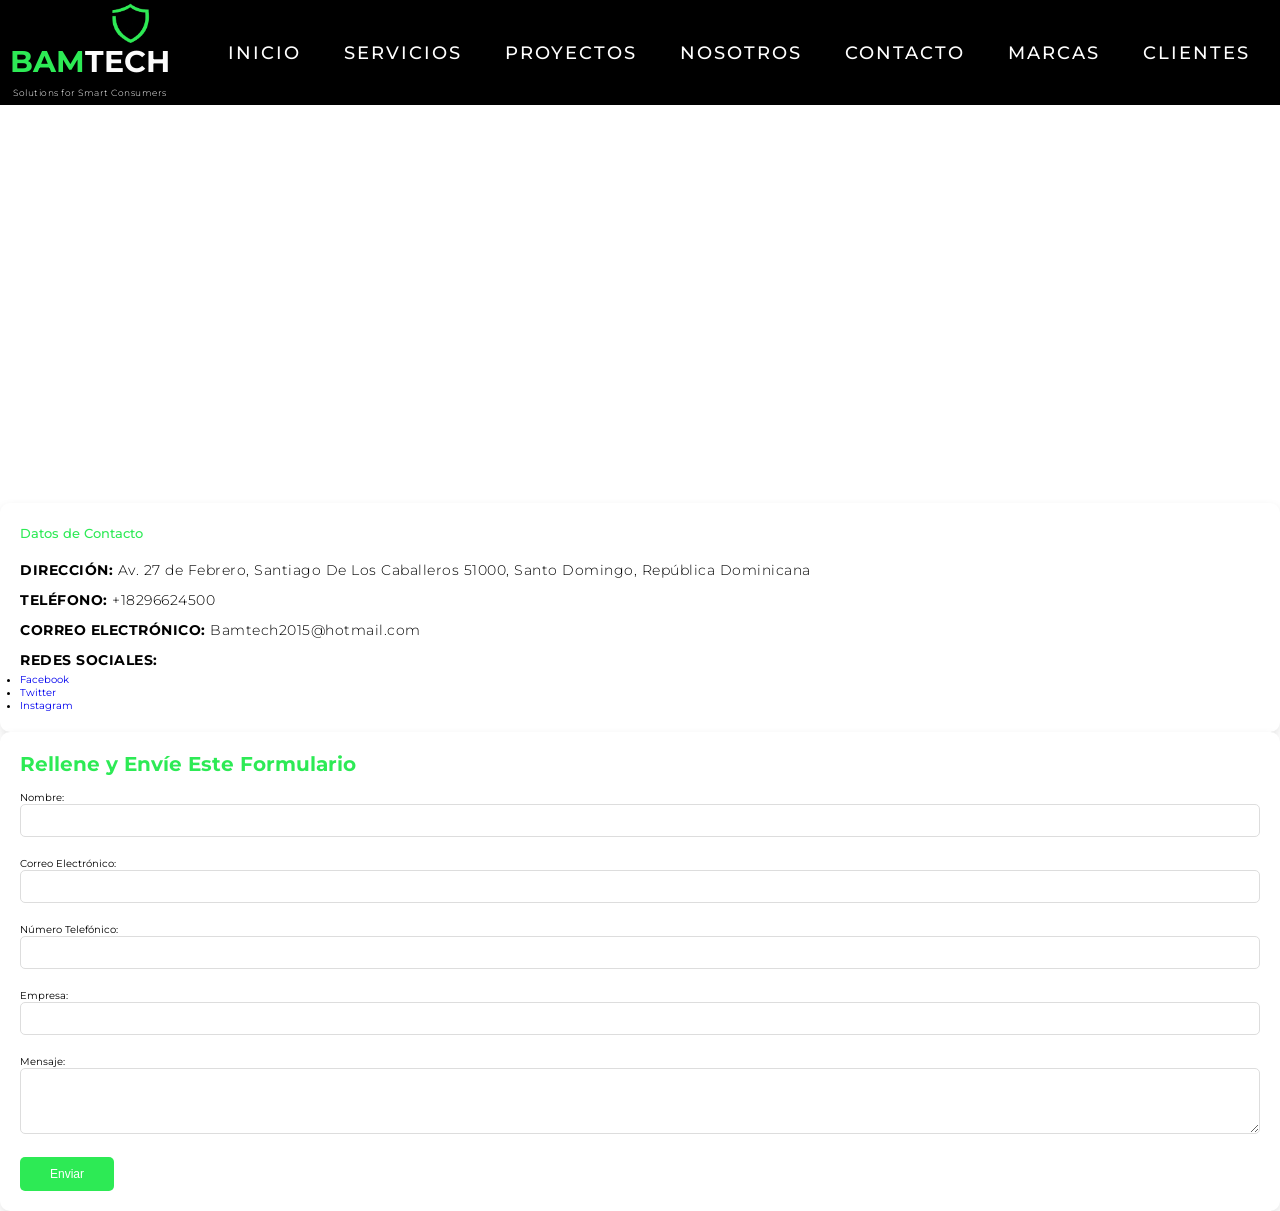
==== Contacto.html @ ef59ae6e "Update Contacto.html" ====
<!DOCTYPE html>
<html lang="en">

<head>
    <meta charset="UTF-8">
    <meta name="viewport" content="width=device-width, initial-scale=1.0">
    <link rel="stylesheet" href="style.css">
    <link rel="shortcut icon" href="./assets/images/icon-security.png" type="image/x-icon">
    <title>BUSINESS AND MULTISERVICE TECHNOLOGY BAMTECH SRL</title>
</head>

<body>
    <!-- Header -->
    <section id="header">
        <div class="header container">
            <div class="nav-bar">
                <div class="brand" style="display: flex; flex-direction: column; align-items: center; position: relative;">
                    <a href="index.html" style="display: inline-block; position: relative; top: 3px; left: 40px;">
                        <img src="./assets/images/icon-security.png" alt="Logo Bamtech" style="width: 40px; height: auto; cursor: pointer;">
                    </a>
                    <a href="#hero">
                        <h1><span style="color: #2dea55;">Bam</span><span style="color: #fbfbfb;">Tech</span></h1>
                    </a>
                    <p style="font-size: 09px; color: #fbfbfb; margin-top: 0.1px;">Solutions for Smart Consumers</p>
                </div>
                <div class="nav-list">
                    <div class="hamburger">
                        <div class="bar"></div>
                    </div>
                    <ul>
                        <li><a href="index.html">INICIO</a></li>
                        <li><a href="#services" data-after="Service">SERVICIOS</a></li>
                        <li><a href="#projects" data-after="Projects">PROYECTOS</a></li>
                        <li><a href="#about" data-after="About">NOSOTROS</a></li>
                        <li><a href="Contacto.html">CONTACTO</a></li>
                        <li><a href="marca.html">MARCAS</a></li>
                        <li><a href="#clientes" data-after="Contact">Clientes</a></li>
                    </ul>
                </div>
            </div>
        </div>
    </section>
    <!-- End Header -->

            <div class="contact-flex-container">
                <!-- Mapa de Google -->
                <div class="map-container">
                    <iframe 
                        src="https://www.google.com/maps?q=Bamtech+SRL,+Santiago+De+Los+Caballeros,+República+Dominicana&output=embed" 
                        width="100%" height="400" style="border:0;" allowfullscreen="" loading="lazy">
                    </iframe>
<section id="contact">
    <div class="contact-container">
        <!-- Información de contacto -->
        <div class="contact-info">
            <h2>Datos de Contacto</h2>
            <p><strong>DIRECCIÓN:</strong> Av. 27 de Febrero, Santiago De Los Caballeros 51000, Santo Domingo, República Dominicana</p>
            <p><strong>TELÉFONO:</strong> +18296624500</p>
            <p><strong>CORREO ELECTRÓNICO:</strong> Bamtech2015@hotmail.com</p>
            <p><strong>REDES SOCIALES:</strong></p>
            <ul>
                <li><a href="#">Facebook</a></li>
                <li><a href="#">Twitter</a></li>
                <li><a href="#">Instagram</a></li>
            </ul>
        </div>

        <!-- Formulario de contacto -->
        <div class="contact-form">
            <h2>Rellene y Envíe Este Formulario</h2>
            <form action="enviar_formulario.php" method="POST">
                <label for="nombre">Nombre:</label>
                <input type="text" id="nombre" name="nombre" required>

                <label for="email">Correo Electrónico:</label>
                <input type="email" id="email" name="email" required>

                <label for="telefono">Número Telefónico:</label>
                <input type="tel" id="telefono" name="telefono" required>

                <label for="empresa">Empresa:</label>
                <input type="text" id="empresa" name="empresa">

                <label for="mensaje">Mensaje:</label>
                <textarea id="mensaje" name="mensaje" rows="4" required></textarea>

                <button type="submit">Enviar</button>
            </form>
        </div>
    </div>
</section>
---- style.css ----
@import url("https://fonts.googleapis.com/css2?family=Montserrat:ital,wght@0,100..900;1,100..900&display=swap");

* {
  margin: 0;
  padding: 0;
  box-sizing: border-box;
}

html {
  font-size: 10px;
  font-family: "Montserrat", sans-serif;
  scroll-behavior: smooth;
}

a {
  text-decoration: none;
}

.container {
  min-height: 100vh;
  width: 100%;
  display: flex;
  justify-content: center;
  align-items: center;
}

img {
  width: 100%;
  height: 100%;
  object-fit: cover;
}

p {
  color: black;
  font-size: 1.4rem;
  margin-top: 5px;
  line-height: 2.5rem;
  font-weight: 300;
  letter-spacing: 0.05rem;
}

.section-title {
  font-size: 4rem;
  font-family: 300;
  color: black;
  margin-bottom: 10px;
  text-transform: uppercase;
  letter-spacing: 0.2rem;
  text-align: center;
}

.section-title span {
  color: #2dea55;
}

.cta {
  display: inline-block;
  padding: 10px 30px;
  background-color: transparent;
  border: 2px solid #2dea55;
  font-size: 2rem;
  text-transform: uppercase;
  letter-spacing: 0.1rem;
  margin-top: 30px;
  transition: 0.3s ease background-color, color;
  /* color: black; */
  color: white;
}

.cta:hover {
  color: white;
  background-color: #2dea55;
}

.brand h1 {
  font-size: 3rem;
  text-transform: uppercase;
  color: white;
}

.brand h1 span {
  color: #2dea55;
}

/* header  */

#header {
  position: fixed;
  z-index: 1000;
  left: 0;
  top: 0;
  width: 100vw;
  height: auto;
  background-color: #000; /* Fondo fijo negro */
}

#header .header {
  min-height: 8vh;
  background-color: #000000;
  transition:none;
}

#header .nav-bar {
  display: flex;
  align-items: center;
  justify-content: space-between;
  width: 100%;
  height: 100%;
  max-width: 1300px;
  padding: 0 10px;
}

#header .hamburger {
  border: 3px solid white;
  height: 60px;
  width: 60px;
  display: inline-block;
  border-radius: 50%;
  margin-right: 20px;
  position: relative;
  display: flex;
  align-items: center;
  justify-content: center;
  z-index: 100;
  cursor: pointer;
  transform: scale(0.8);
}

#header .hamburger:after {
  content: "";
  border: 3px solid white;
  height: 100%;
  width: 100%;
  border-radius: 50%;
  position: absolute;
  animation: hamburger-puls 1s ease infinite;
}

@keyframes hamburger-puls {
  0% {
    opacity: 1;
    transform: scale(1);
  }
  100% {
    opacity: 0;
    transform: scale(1.4);
  }
}

#header .hamburger .bar {
  background-color: white;
  height: 2px;
  width: 30px;
  position: relative;
  z-index: -1;
}

#header .hamburger .bar::before,
#header .hamburger .bar::after {
  content: "";
  background-color: white;
  height: 100%;
  width: 100%;
  position: absolute;
  left: 0;
  transition: 0.3s ease top, bottom;
}

#header .hamburger .bar::after {
  top: 8px;
}

#header .hamburger .bar::before {
  bottom: 8px;
}

#header .hamburger.active .bar::before {
  bottom: 0;
}

#header .hamburger.active .bar::after {
  top: 0;
}

#header .nav-list ul {
  list-style-type: none;
  background-color: #000; /* Fondo negro para el menú */
  display: flex;
  flex-direction: column;
  align-items: center;
  justify-content: center;
  height: 100vh;
  width: 100vw;
  position: absolute;
  left: 100%;
  top: 0;
  z-index: 1;
  overflow-x: hidden;
  transition: 0.3s ease left;
}

#header .nav-list ul.active {
  left: 0;
}

#header .nav-list ul a {
  font-size: 2.5rem;
  font-weight: 500;
  letter-spacing: 0.2rem;
  text-decoration: none;
  color: white;
  text-transform: uppercase;
  display: block;
  padding: 20px;
}

#header .nav-list ul a::after {
  content: attr(data-after);
  position: absolute;
  top: 50%;
  left: 50%;
  transform: translate(-50%, -50%) scale(0);
  color: rgba(240, 248, 255, 0.021);
  font-size: 13rem;
  letter-spacing: 50px;
  z-index: -1;
  transition: 0.3s ease letter-spacing;
}

#header .nav-list ul li:hover a::after {
  transform: translate(-50%, -50%) scale(1);
  letter-spacing: initial;
}

#header .nav-list ul li:hover a {
  color: #2dea55;
}

@media screen and (min-width: 1200px) {
  #header .hamburger {
    display: none;
  }

  #header .nav-list ul {
    position: initial;
    display: block;
    height: auto;
    width: fit-content;
    background-color: transparent;
  }

  #header .nav-list ul li {
    display: inline-block;
  }

  #header .nav-list ul a {
    font-size: 1.8rem;
  }

  #header .nav-list ul a::after {
    display: none;
  }
}

/* hero section */

#hero {
  background-image: url(./assets/images/hero-bg.jpg);
  background-size: cover;
  background-position: top center;
  position: relative;
  z-index: 1;
}

#hero::after {
  content: "";
  position: absolute;
  left: 0;
  top: 0;
  height: 100%;
  width: 100%;
  background-color: black;
  opacity: 0.7;
  z-index: -1;
}

#hero .hero {
  max-width: 1200px;
  justify-content: flex-start;
  margin: 0 auto;
  padding: 0 50px;
}

#hero h1 {
  display: block;
  width: fit-content;
  font-size: 4rem;
  position: relative;
  color: transparent;
  animation: text-reveal 1s ease forwards;
  animation-delay: 1s;
}

@keyframes text-reveal {
  100% {
    color: white;
  }
}

#hero h1:nth-child(1) {
  animation-delay: 1s;
}

#hero h1:nth-child(2) {
  animation-delay: 2s;
}

#hero h1:nth-child(3) {
  animation: text-reveal-name 0.5s ease 1.5s forwards;
  animation-delay: 3s;
}

@keyframes text-reveal-name {
  100% {
    color: #2dea55;
    font-weight: 500;
  }
}

#hero h1 span {
  background-color: #2dea55;
  height: 100%;
  width: 0;
  position: absolute;
  top: 0;
  left: 0;
  animation: text-reveal-box 1s ease;
  animation-delay: 0.5s;
}

@keyframes text-reveal-box {
  50% {
    width: 100%;
    left: 0;
  }
  100% {
    width: 0;
    left: 100%;
  }
}

#hero h1:nth-child(1) span {
  animation-delay: 0.5s;
}

#hero h1:nth-child(2) span {
  animation-delay: 1.5s;
}

#hero h1:nth-child(3) span {
  animation-delay: 2.5s;
}

@media only screen and (min-width: 768px) {
  .cta {
    font-size: 2.5rem;
    padding: 20px 60px;
  }

  h1.section-title {
    font-size: 6rem;
    font-weight: 270;
  }

  #hero h1 {
    font-size: 7rem;
    font-weight: 400;
  }
}

/* services section */

#services .services {
  flex-direction: column;
  text-align: center;
  max-width: 1500px;
  margin: 0 auto; /* Center the element horizontally */
  padding: 100px 0;
}

#services .service-bottom .icon {
  height: 80px;
  width: 80px;
  margin-bottom: 20px;
}

#services .service-item h2 {
  font-size: 2rem;
  color: white;
  margin-bottom: 10px;
  text-transform: uppercase;
}

#services .service-item p {
  color: white;
  text-align: left;
}

#services .service-top {
  max-width: 500px;
  margin: 0 auto;
}

#services .service-bottom {
  display: flex;
  align-items: center;
  justify-content: center;
  flex-wrap: wrap;
  margin-top: 50px;
}

#services .service-item {
  flex-basis: 80%; /*flex-basis defines the initial size of a flex item */
  display: flex;
  align-items: flex-start;
  justify-content: center;
  flex-direction: column;
  padding: 30px;
  border-radius: 10px;
  margin: 10px 5%;
  position: relative;
  z-index: 1;
  overflow: hidden;
}

#services .service-item::after {
  content: "";
  position: absolute;
  left: 0;
  top: 0;
  height: 100%;
  width: 100%;
  background-image: linear-gradient(60deg, #29323c 0%, #485563 100%);
  opacity: 0.9;
  z-index: -1;
}

@media only screen and (min-width: 768px) {
  #services .service-bottom .service-item {
    flex-basis: 45%;
    margin: 2.5%;
  }
}

@media only screen and (min-width: 1200px) {
  #services .service-bottom .service-item {
    flex-basis: 22%;
    margin: 1.5%;
  }
}

/* project section  */

#projects .projects {
  flex-direction: column;
  max-width: 1200px;
  margin: 0 auto;
  padding: 100px 0;
}

#projects .projects-header h1 {
  margin-bottom: 50px;
}

#projects .all-projects {
  display: flex;
  align-items: center;
  justify-content: center;
  flex-direction: column;
}

#projects .project-item {
  display: flex;
  align-items: center;
  justify-content: center;
  flex-direction: column;
  width: 80%;
  margin: 20px auto;
  overflow: hidden;
  border-radius: 10px;
}

#projects .project-info {
  padding: 30px;
  flex-basis: 50%;
  height: 100%;
  display: flex;
  align-items: flex-start;
  justify-content: center;
  flex-direction: column;
  background-image: linear-gradient(60deg, #29323c 0%, #485563 100%);
  color: white;
}

#projects .project-info h1 {
  font-size: 4rem;
  font-weight: 500;
}

#projects .project-info h2 {
  font-size: 1.8rem;
  font-weight: 500;
  margin-top: 10px;
}

#projects .project-info p {
  color: white;
}

#projects .project-img {
  flex-basis: 50%;
  height: 300px;
  overflow: hidden;
  position: relative;
}

#projects .project-img:after {
  content: "";
  position: absolute;
  left: 0;
  top: 0;
  height: 100%;
  width: 100%;
  background-image: linear-gradient(60deg, #29323c 0%, #485563 100%);
  opacity: 0.7;
}

#projects .project-img img {
  transition: 0.3s ease transform;
}

#projects .project-item:hover .project-img img {
  transform: scale(1.1);
}

@media only screen and (min-width: 768px) {
  #projects .project-item {
    flex-direction: row;
  }
  #projects .project-item:nth-child(even) {
    flex-direction: row-reverse;
  }
  #projects .project-item {
    height: 400px;
    margin: 0;
    width: 100%;
    border-radius: 0;
  }

  #projects .all-projects .project-info {
    height: 100%;
  }

  #projects .all-projects .project-img {
    height: 100%;
  }
}


.map-container {
    width: 100%;
    height: 600px; /* Ajusta la altura como desees */
    margin-bottom: 100px; /* Separación del mapa y el contenido siguiente */
}

/* Estilo para la sección que contiene el formulario y la información de contacto */
.contact-flex-container {
    display: flex;
    justify-content: space-between;
    gap: 20px; /* Espaciado entre el formulario y la información */
    flex-wrap: wrap; /* Si hay poco espacio, se ajusta */
    margin-top: 100px; /* Añadir un poco de espacio superior si es necesario */
}

/* Hacemos que la información de contacto y el formulario ocupen la misma proporción de espacio */
.contact-info, .contact-form {
    flex: 1; /* Ambos ocupan la mitad del espacio disponible */
    min-width: 300px; /* Evita que los elementos se hagan demasiado pequeños */
}

/* Redondear y espaciado de los botones y elementos de formulario */
button {
    padding: 10px;
    background-color: #2dea55;
    color: #fff;
    border: none;
    cursor: pointer;
}

button:hover {
    background-color: #218c41;
}

/* about section */

#about .about {
  flex-direction: column-reverse;
  text-align: center;
  max-width: 1200px;
  margin: 0 auto;
  padding: 100px 20px;
}

#about .col-left {
  width: 250px;
  height: 360px;
}

#about .col-right {
  width: 100%;
}

#about .col-right h2 {
  font-size: 1.8rem;
  font-weight: 500;
  letter-spacing: 0.2rem;
  margin-bottom: 10px;
}

#about .col-right p {
  margin-bottom: 20px;
}

#about .col-right .cta {
  margin-bottom: 50px;
  color: black;
  padding: 10px 20px;
  font-size: 2rem;
}

#about .col-left .about-img {
  height: 100%;
  width: 100%;
  position: relative;
  border: 10px solid white;
}

#about .col-left .about-img::after {
  content: "";
  position: absolute;
  left: -33px;
  top: 19px;
  height: 98%;
  width: 98%;
  border: 7px solid crimson;
  z-index: -1;
}

@media screen and (min-width: 768px) {
  #about .about {
    flex-direction: row;
  }

  #about .col-left {
    width: 600px;
    height: 400px;
    padding-left: 60px;
  }

  #about .about .col-left .about-img::after {
    left: -45px;
    top: 34px;
    height: 98%;
    width: 98%;
    border: 10px solid #2dea55;
  }

  #about .col-right {
    text-align: left;
    padding: 30px;
  }

  #about .col-right h1 {
    text-align: left;
  }
}

#contact .contact {
  flex-direction: column;
  max-width: 1200px;
  margin: 0 auto;
  width: 90%;
  padding: 100px 0; /* Añadido padding para espacio adecuado */
  text-align: center; /* Asegura que todo el contenido esté centrado */
}

#contact .contact-items {
  width: 100%;
  display: flex;
  justify-content: space-between;
  flex-wrap: wrap; /* Asegura que los elementos se ajusten en pantallas pequeñas */
  gap: 30px; /* Espacio entre los items */
  margin-top: 50px;
}

#contact .contact-item {
  width: 48%; /* Se ocupa casi la mitad del espacio disponible */
  padding: 20px;
  text-align: center;
  border-radius: 10px;
  margin-bottom: 30px;
  display: flex;
  justify-content: center;
  align-items: center;
  flex-direction: column;
  box-shadow: 0px 0px 18px 0 #0000002c;
  transition: 0.3s ease box-shadow;
}

#contact .contact-item:hover {
  box-shadow: 0px 0px 5px 0 #0000002c;
}

#contact .icon {
  width: 70px;
  margin: 0 auto;
  margin-bottom: 10px;
}

#contact .contact-info h1 {
  font-size: 2.5rem;
  font-weight: 500;
  margin-bottom: 5px;
}

#contact .contact-info h2 {
  font-size: 1.3rem;
  line-height: 2rem;
  font-weight: 500;
}

.contact-flex-container {
  display: flex;
  justify-content: space-between;
  gap: 20px;
  flex-wrap: wrap;
  margin-top: 100px;
}

.contact-info,
.contact-form {
  flex: 1;
  min-width: 300px;
  padding: 20px;
  background-color: white;
  border-radius: 10px;
  box-shadow: 0 4px 10px rgba(0, 0, 0, 0.1);
}

.contact-info h2,
.contact-form h2 {
  color: #2dea55;
  margin-bottom: 15px;
  font-size: 2rem;
}

.contact-form input,
.contact-form textarea {
  width: 100%;
  padding: 10px;
  margin-bottom: 20px;
  border: 1px solid #ddd;
  border-radius: 5px;
  font-size: 1rem;
}

.contact-form button {
  padding: 10px 30px;
  background-color: #2dea55;
  color: white;
  font-size: 1.2rem;
  border: none;
  border-radius: 5px;
  cursor: pointer;
  transition: background-color 0.3s ease;
}

.contact-form button:hover {
  background-color: #218c41;
}

/* Responsive */
@media only screen and (max-width: 768px) {
  #contact .contact-items {
    flex-direction: column;
    justify-content: center;
    gap: 20px;
  }
  .contact-info,
  .contact-form {
    width: 100%;
}
}
/* Footer */
#footer {
  background-image: linear-gradient(60deg, #29323c 0%, #485563 100%);
}
#footer .footer {
  min-height: 200px;
  flex-direction: column;
  padding-top: 50px;
  padding-bottom: 10px;
}
#footer h2 {
  color: white;
  font-weight: 500;
  font-size: 1.8rem;
  letter-spacing: 0.1rem;
  margin-top: 10px;
  margin-bottom: 10px;
}
#footer .social-icon {
  display: flex;
  margin-bottom: 30px;
}
#footer .social-item {
  height: 50px;
  width: 50px;
  margin: 0 5px;
}
#footer .social-item img {
  /* Eliminamos el filtro y la transición */
  filter: none;
  transition: none; /* No hay transición */
}
#footer .social-item:hover img {
  /* Eliminamos el filtro de color en hover */
  filter: none;
}
#footer p {
  color: white;
  font-size: 1.3rem;
}
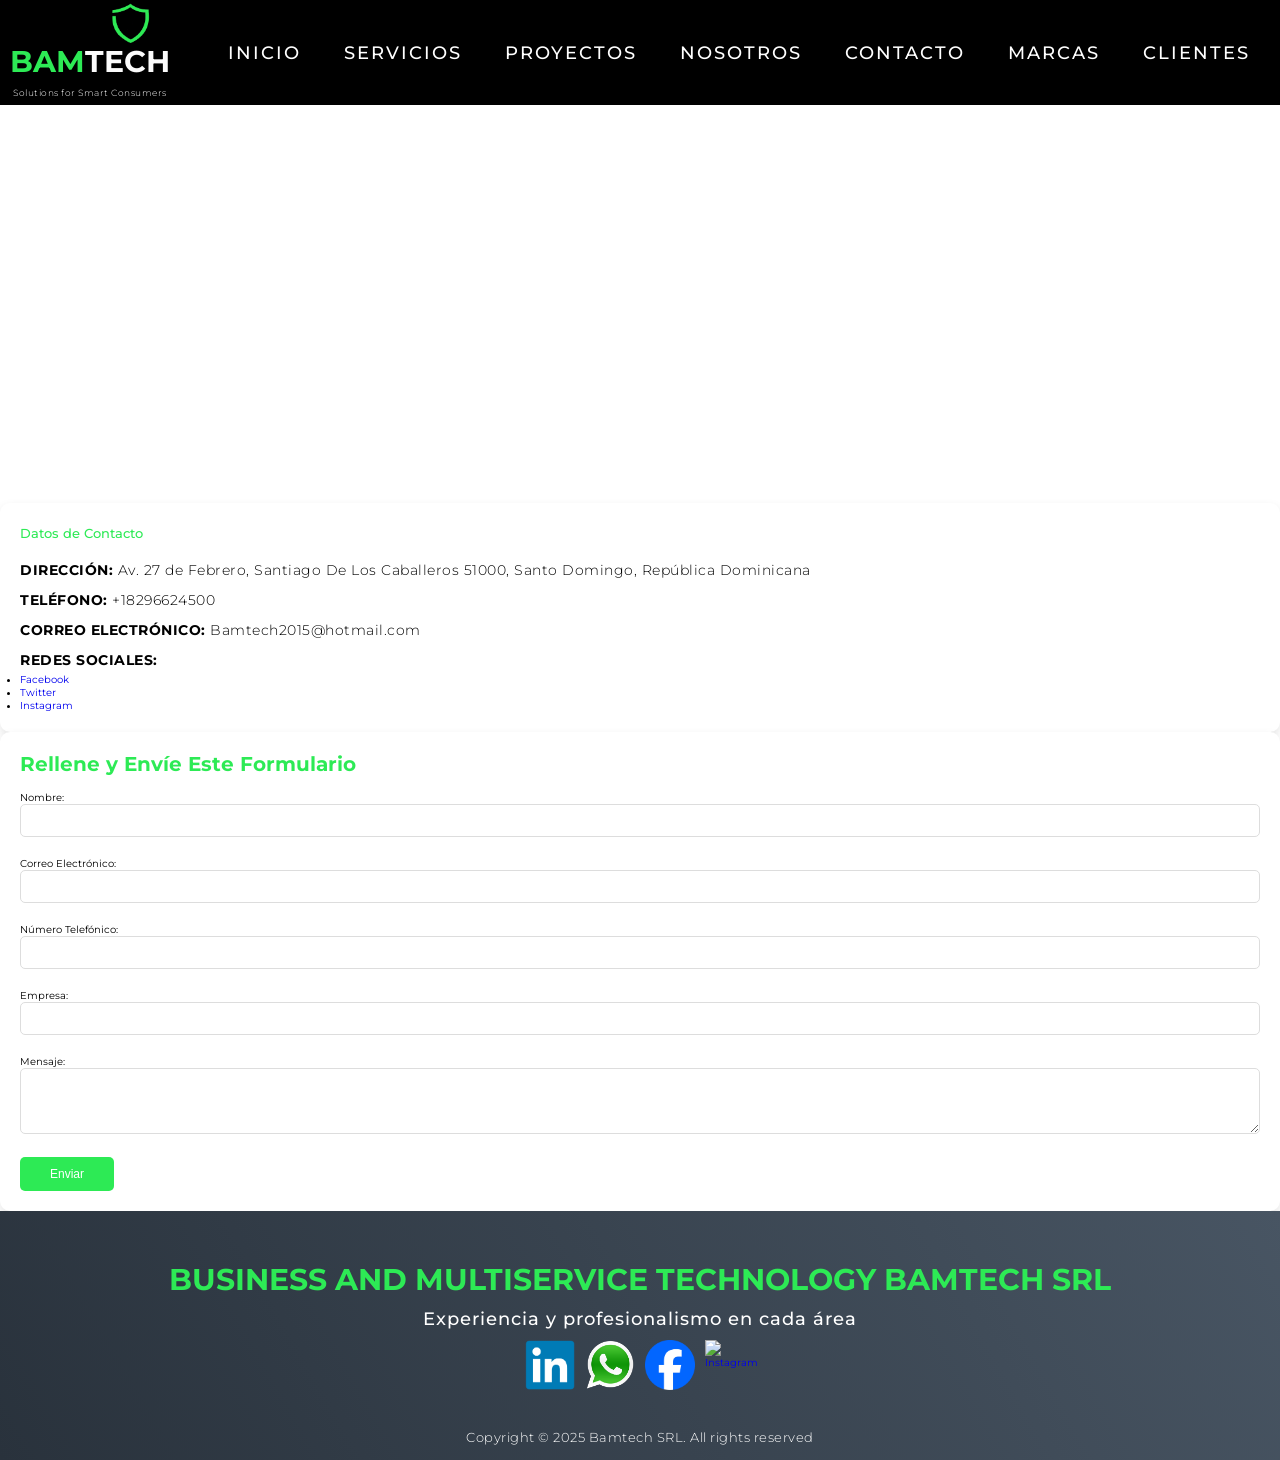
==== commit c5e13d3e: "Update Contacto.html" ====
--- a/Contacto.html
+++ b/Contacto.html
@@ -89,3 +89,43 @@
         </div>
     </div>
 </section>
+
+    <!-- Footer -->
+    <section id="footer">
+        <div class="footer container">
+            <div class="brand">
+                <h1><span style="color: #2dea55;">BUSINESS AND MULTISERVICE TECHNOLOGY BAMTECH SRL</span></h1>
+            </div>
+            <h2>Experiencia y profesionalismo en cada área</h2>
+            <div class="social-icon">
+                <div class="social-item">
+                    <a href="https://www.linkedin.com/search/results/all/?heroEntityKey=urn%3Ali%3Aorganization%3A101381983&keywords=BUSINESS%20AND%20MULTISERVICE%20TECHNOLOGY%20BAMTECH%20SRL&origin=ENTITY_SEARCH_HOME_HISTORY&sid=fKx"><img src="./assets/icons/linkedin.png" /></a>
+                </div>
+                <div class="social-item">
+                     <!-- Enlace a WhatsApp con mensaje predefinido -->
+                    <a href="https://wa.me/8296624500?text=Hola, me gustaría solicitar un servicio." target="_blank">
+                    <img src="./assets/icons/whatsapp-icone.png" /> 
+                    </a>
+                </div>
+                <div class="social-item">
+                    <!-- Enlace a Facebook -->
+                    <a href="https://www.facebook.com/bamtechrd/" target="_blank"> 
+                    <img src="./assets/icons/Facebook-icono.png" /> 
+                    </a>
+                </div>
+                <div class="social-item">
+                     <a href="https://www.instagram.com/bamtech_rd/reels/" target="_blank">
+                     <img src="./assets/icons/INSTAGRAM-ICONO-PNG.png" alt="Instagram" />
+                     </a>
+                </div>
+            </div>
+            <p>Copyright © 2025 Bamtech SRL. All rights reserved</p>
+        </div>
+    </section>
+    <!-- End Footer -->
+    <script src="./index.js"></script>
+</body>
+
+</html>
+
+    
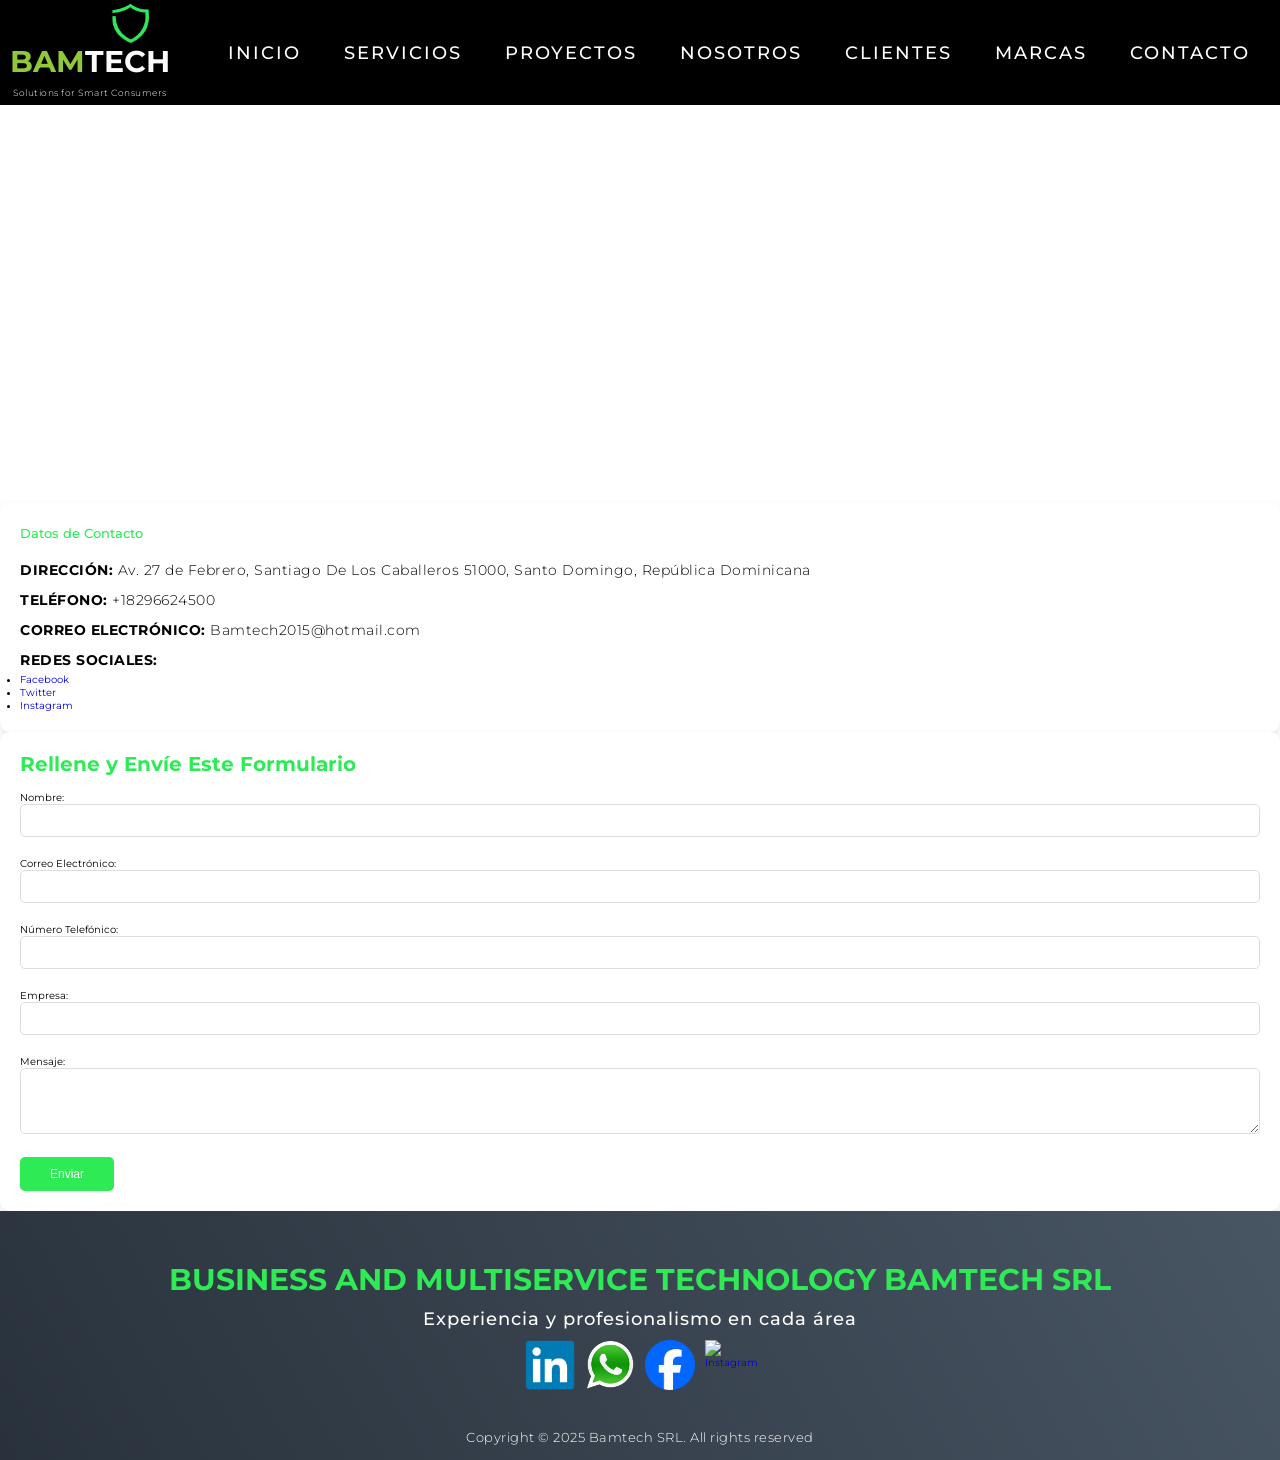
==== commit 411a927f: "Update Contacto.html" ====
--- a/Contacto.html
+++ b/Contacto.html
@@ -1,12 +1,28 @@
 <!DOCTYPE html>
-<html lang="en">
+<html lang="es">
 
 <head>
     <meta charset="UTF-8">
     <meta name="viewport" content="width=device-width, initial-scale=1.0">
     <link rel="stylesheet" href="style.css">
     <link rel="shortcut icon" href="./assets/images/icon-security.png" type="image/x-icon">
-    <title>BUSINESS AND MULTISERVICE TECHNOLOGY BAMTECH SRL</title>
+    <title>Marcas - BamTech</title>
+    <style>
+        /* Cambiar el fondo del encabezado a negro */
+        #header {
+            background-color: #000; /* Fondo negro */
+        }
+
+        /* Cambiar el color de los enlaces a blanco en el encabezado */
+        #header .nav-list a {
+            color: #fff; /* Enlaces blancos */
+        }
+
+        /* Cambiar el color del título a blanco en el encabezado */
+        #header .brand h1 {
+            color: #fff; /* Título blanco */
+        }
+    </style>
 </head>
 
 <body>
@@ -18,23 +34,20 @@
                     <a href="index.html" style="display: inline-block; position: relative; top: 3px; left: 40px;">
                         <img src="./assets/images/icon-security.png" alt="Logo Bamtech" style="width: 40px; height: auto; cursor: pointer;">
                     </a>
-                    <a href="#hero">
-                        <h1><span style="color: #2dea55;">Bam</span><span style="color: #fbfbfb;">Tech</span></h1>
+                    <a href="#INICIO">
+                        <h1><span style="color: #90c73b;">Bam</span><span style="color: #fbfbfb;">Tech</span></h1>
                     </a>
                     <p style="font-size: 09px; color: #fbfbfb; margin-top: 0.1px;">Solutions for Smart Consumers</p>
                 </div>
                 <div class="nav-list">
-                    <div class="hamburger">
-                        <div class="bar"></div>
-                    </div>
                     <ul>
                         <li><a href="index.html">INICIO</a></li>
-                        <li><a href="#services" data-after="Service">SERVICIOS</a></li>
-                        <li><a href="#projects" data-after="Projects">PROYECTOS</a></li>
-                        <li><a href="#about" data-after="About">NOSOTROS</a></li>
-                        <li><a href="Contacto.html">CONTACTO</a></li>
+                        <li><a href="index.html">SERVICIOS</a></li>
+                        <li><a href="index.html">PROYECTOS</a></li>
+                        <li><a href="index.html">NOSOTROS</a></li>
+                        <li><a href="index.html">CLIENTES</a></li>
                         <li><a href="marca.html">MARCAS</a></li>
-                        <li><a href="#clientes" data-after="Contact">Clientes</a></li>
+                        <li><a href="index.html">CONTACTO</a></li>
                     </ul>
                 </div>
             </div>
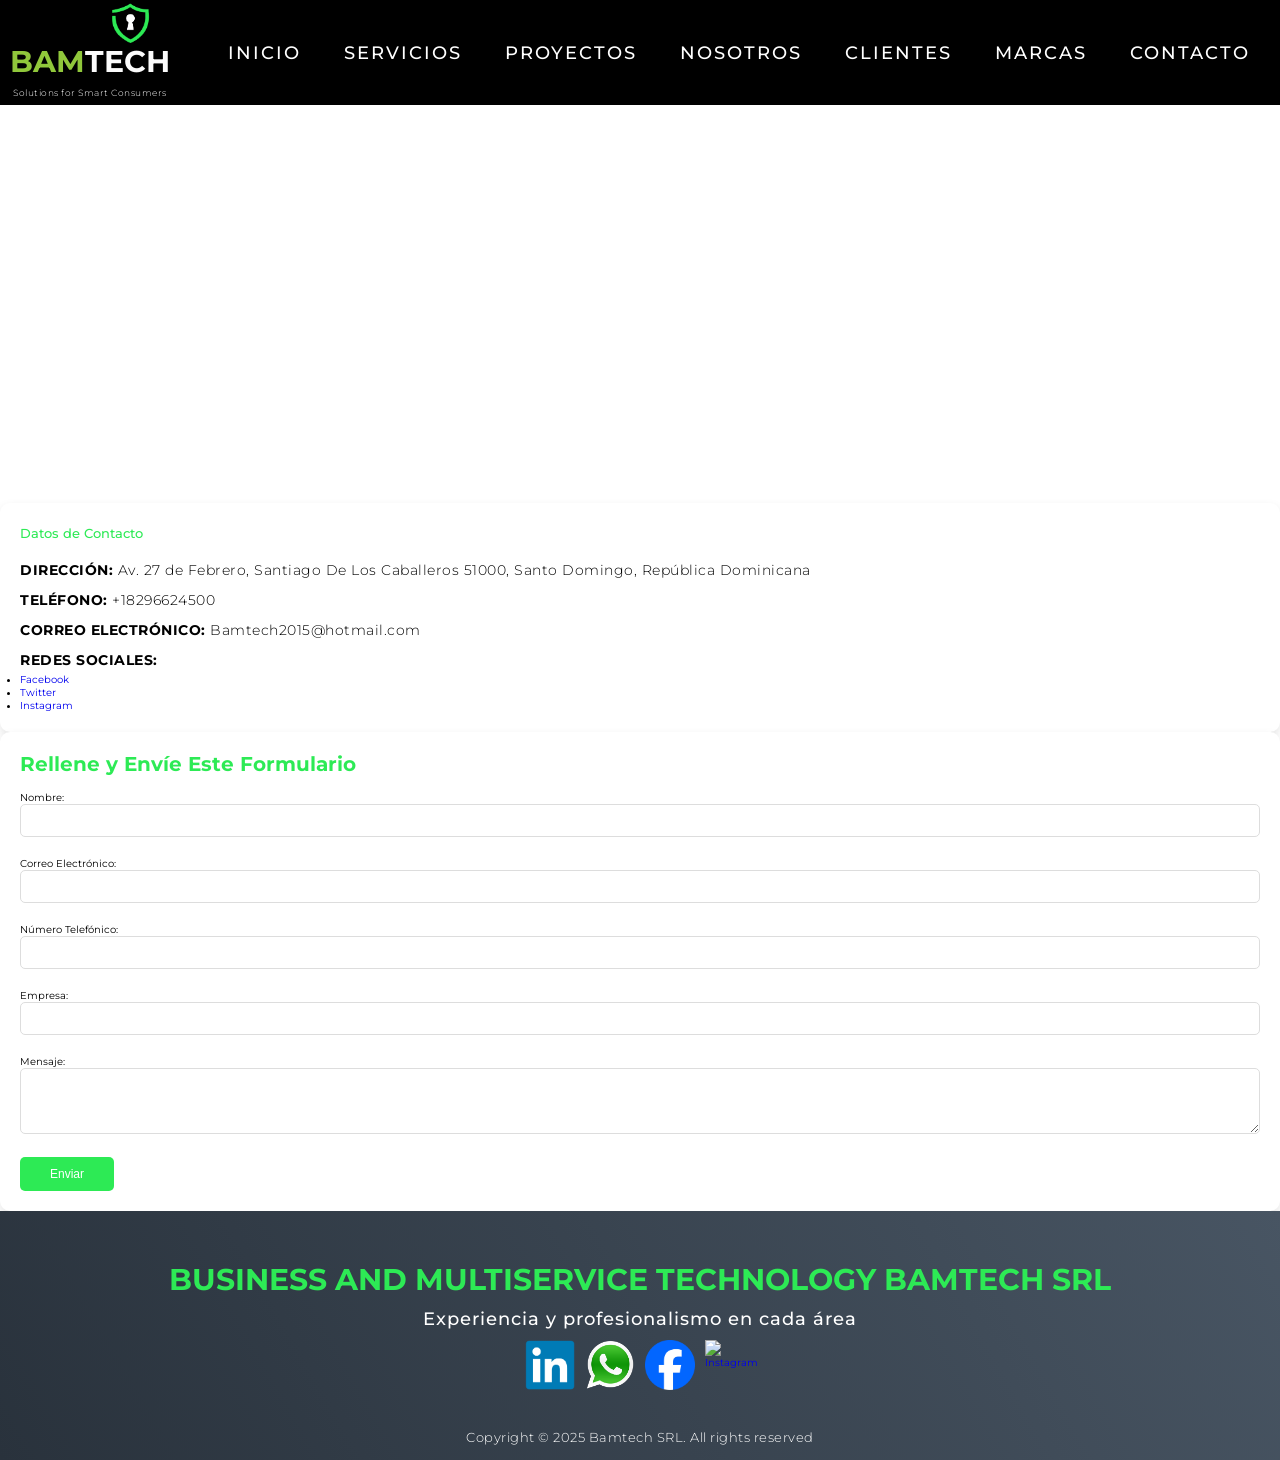
==== commit 60a32297: "Update Contacto.html" ====
--- a/Contacto.html
+++ b/Contacto.html
@@ -32,7 +32,7 @@
             <div class="nav-bar">
                 <div class="brand" style="display: flex; flex-direction: column; align-items: center; position: relative;">
                     <a href="index.html" style="display: inline-block; position: relative; top: 3px; left: 40px;">
-                        <img src="./assets/images/icon-security.png" alt="Logo Bamtech" style="width: 40px; height: auto; cursor: pointer;">
+                        <img src="./assets/images/iconos.png" alt="Logo Bamtech" style="width: 40px; height: auto; cursor: pointer;">
                     </a>
                     <a href="#INICIO">
                         <h1><span style="color: #90c73b;">Bam</span><span style="color: #fbfbfb;">Tech</span></h1>
@@ -47,7 +47,7 @@
                         <li><a href="index.html">NOSOTROS</a></li>
                         <li><a href="index.html">CLIENTES</a></li>
                         <li><a href="marca.html">MARCAS</a></li>
-                        <li><a href="index.html">CONTACTO</a></li>
+                        <li><a href="Contacto.html">CONTACTO</a></li>
                     </ul>
                 </div>
             </div>
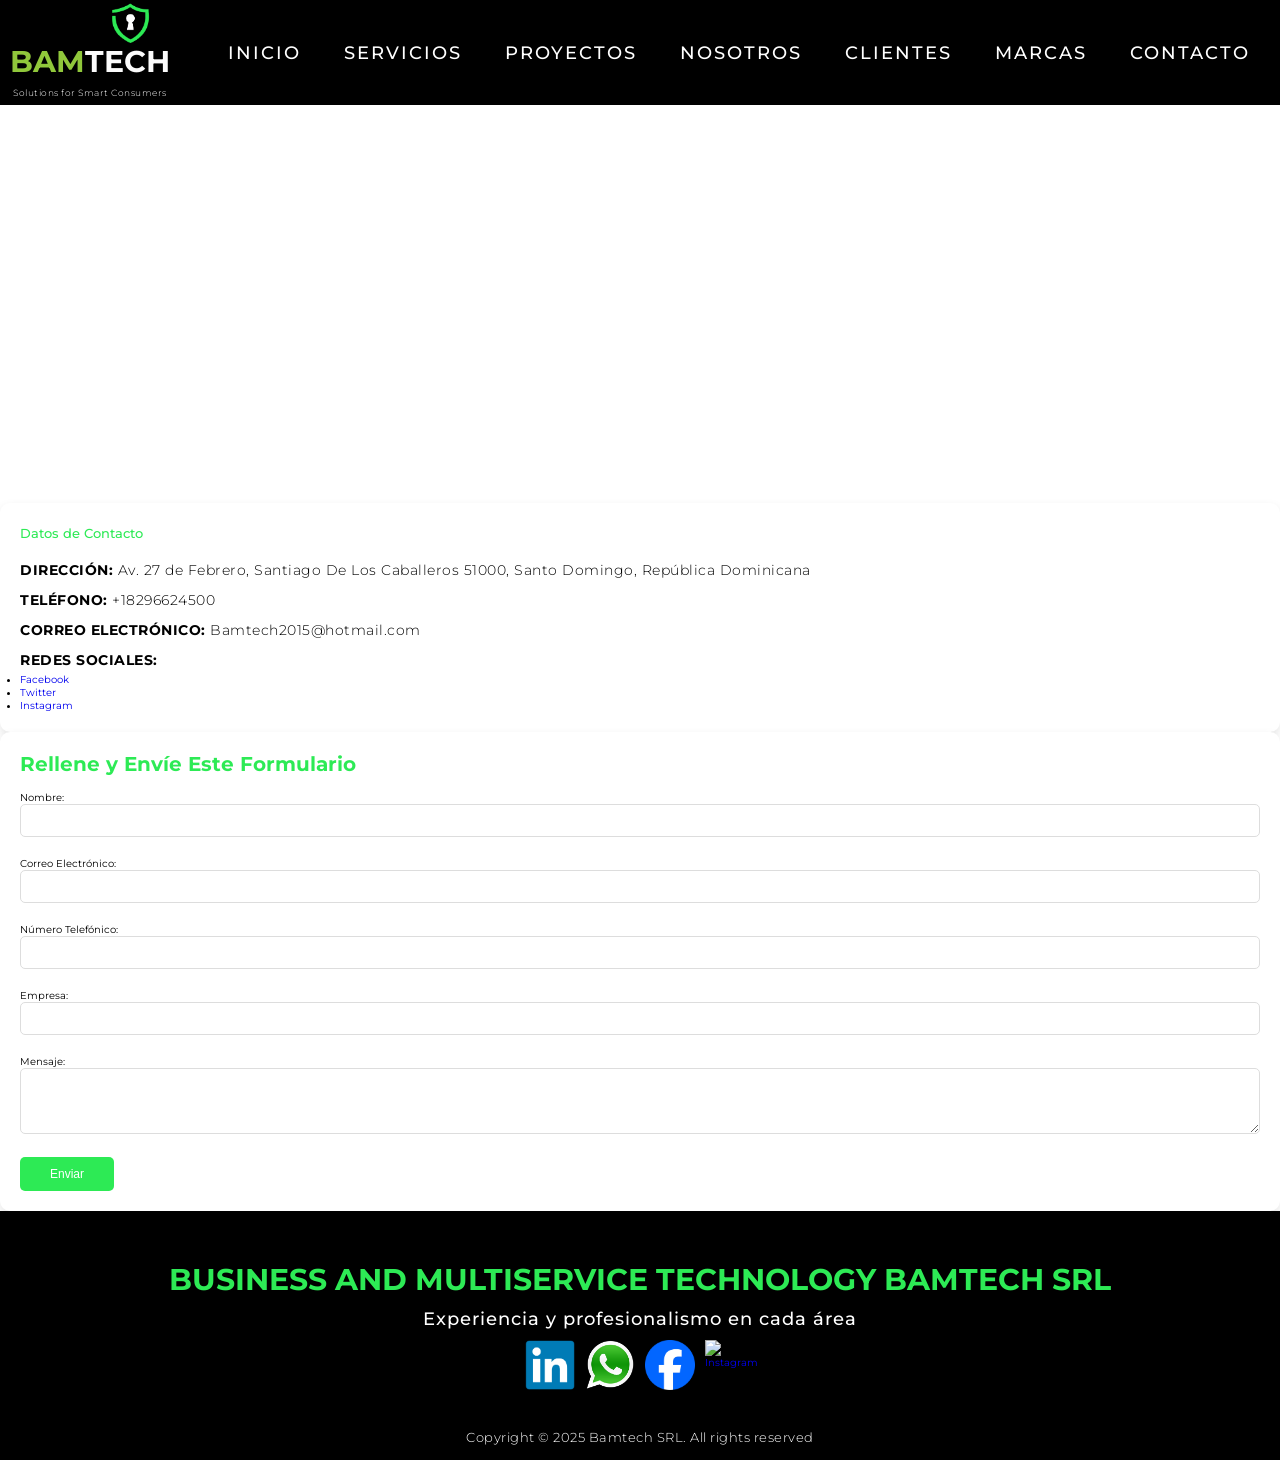
==== commit 195d9143: "Update Contacto.html" ====
--- a/Contacto.html
+++ b/Contacto.html
@@ -28,32 +28,48 @@
 <body>
     <!-- Header -->
     <section id="header">
-        <div class="header container">
-            <div class="nav-bar">
-                <div class="brand" style="display: flex; flex-direction: column; align-items: center; position: relative;">
-                    <a href="index.html" style="display: inline-block; position: relative; top: 3px; left: 40px;">
-                        <img src="./assets/images/iconos.png" alt="Logo Bamtech" style="width: 40px; height: auto; cursor: pointer;">
-                    </a>
-                    <a href="#INICIO">
-                        <h1><span style="color: #90c73b;">Bam</span><span style="color: #fbfbfb;">Tech</span></h1>
-                    </a>
-                    <p style="font-size: 09px; color: #fbfbfb; margin-top: 0.1px;">Solutions for Smart Consumers</p>
+    <div class="header container">
+        <div class="nav-bar">
+            <div class="brand" style="display: flex; flex-direction: column; align-items: center; position: relative;">
+                <a href="index.html" style="display: inline-block; position: relative; top: 3px; left: 40px;">
+                    <img src="./assets/images/iconos.png" alt="Logo Bamtech" style="width: 40px; height: auto; cursor: pointer;">
+                </a>
+                <a href="#INICIO">
+                    <h1><span style="color: #90c73b;">Bam</span><span style="color: #fbfbfb;">Tech</span></h1>
+                </a>
+                <p style="font-size: 09px; color: #fbfbfb; margin-top: 0.1px;">Solutions for Smart Consumers</p>
+            </div>
+            <div class="nav-list">
+                <!-- Botón de menú móvil -->
+                <div class="hamburger">
+                    <div></div>
+                    <div></div>
+                    <div></div>
                 </div>
-                <div class="nav-list">
-                    <ul>
-                        <li><a href="index.html">INICIO</a></li>
-                        <li><a href="index.html">SERVICIOS</a></li>
-                        <li><a href="index.html">PROYECTOS</a></li>
-                        <li><a href="index.html">NOSOTROS</a></li>
-                        <li><a href="index.html">CLIENTES</a></li>
-                        <li><a href="marca.html">MARCAS</a></li>
-                        <li><a href="Contacto.html">CONTACTO</a></li>
-                    </ul>
-                </div>
+                <ul>
+                    <li><a href="index.html">INICIO</a></li>
+                    <li><a href="index.html">SERVICIOS</a></li>
+                    <li><a href="index.html">PROYECTOS</a></li>
+                    <li><a href="index.html">NOSOTROS</a></li>
+                    <li><a href="index.html">CLIENTES</a></li>
+                    <li><a href="marca.html">MARCAS</a></li>
+                    <li><a href="Contacto.html">CONTACTO</a></li>
+                </ul>
             </div>
         </div>
-    </section>
-    <!-- End Header -->
+    </div>
+</section>
+<!-- End Header -->
+
+<script>
+    // Función para manejar el click en el botón de menú (hamburger)
+    const hamburger = document.querySelector('.hamburger');
+    const navList = document.querySelector('.nav-list');
+
+    hamburger.addEventListener('click', () => {
+        navList.classList.toggle('active');
+    });
+</script>
 
             <div class="contact-flex-container">
                 <!-- Mapa de Google -->
--- a/style.css
+++ b/style.css
@@ -803,7 +803,7 @@
 }
 /* Footer */
 #footer {
-  background-image: linear-gradient(60deg, #29323c 0%, #485563 100%);
+  background-color: black;
 }
 #footer .footer {
   min-height: 200px;
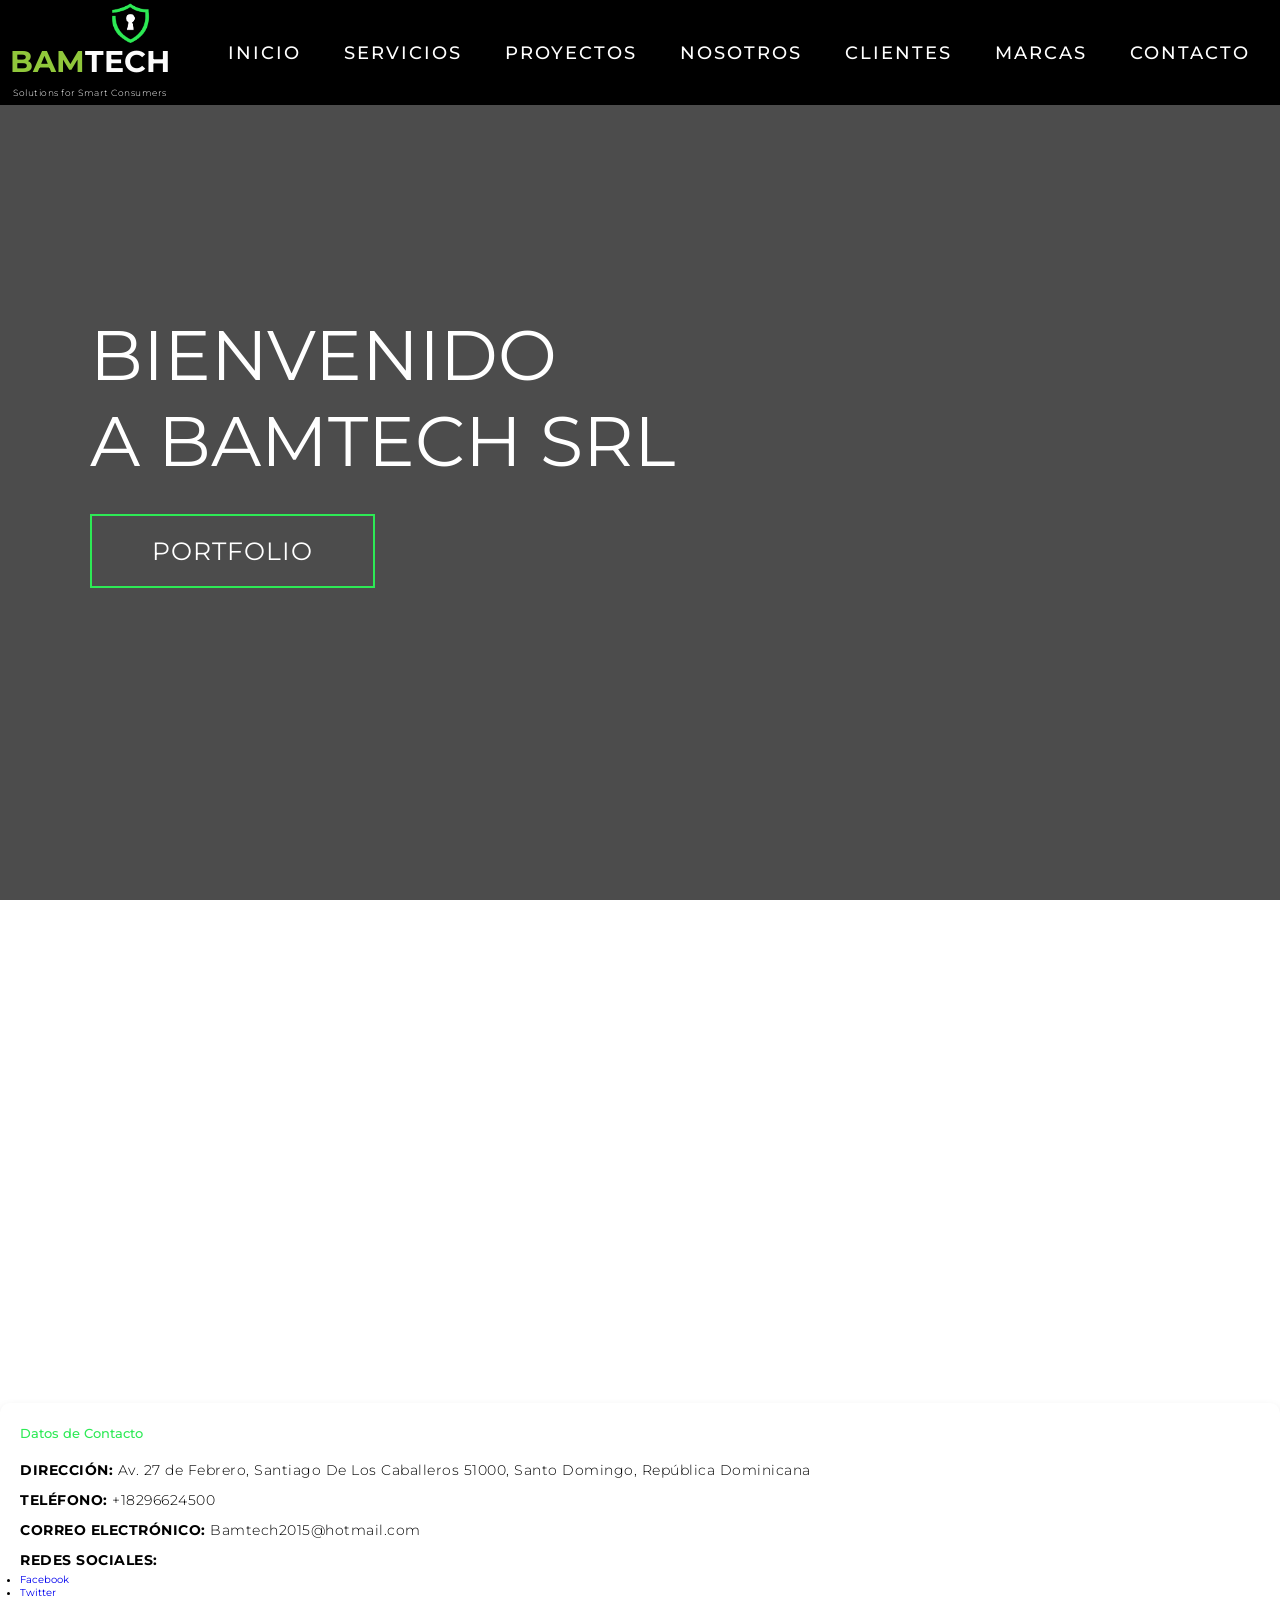
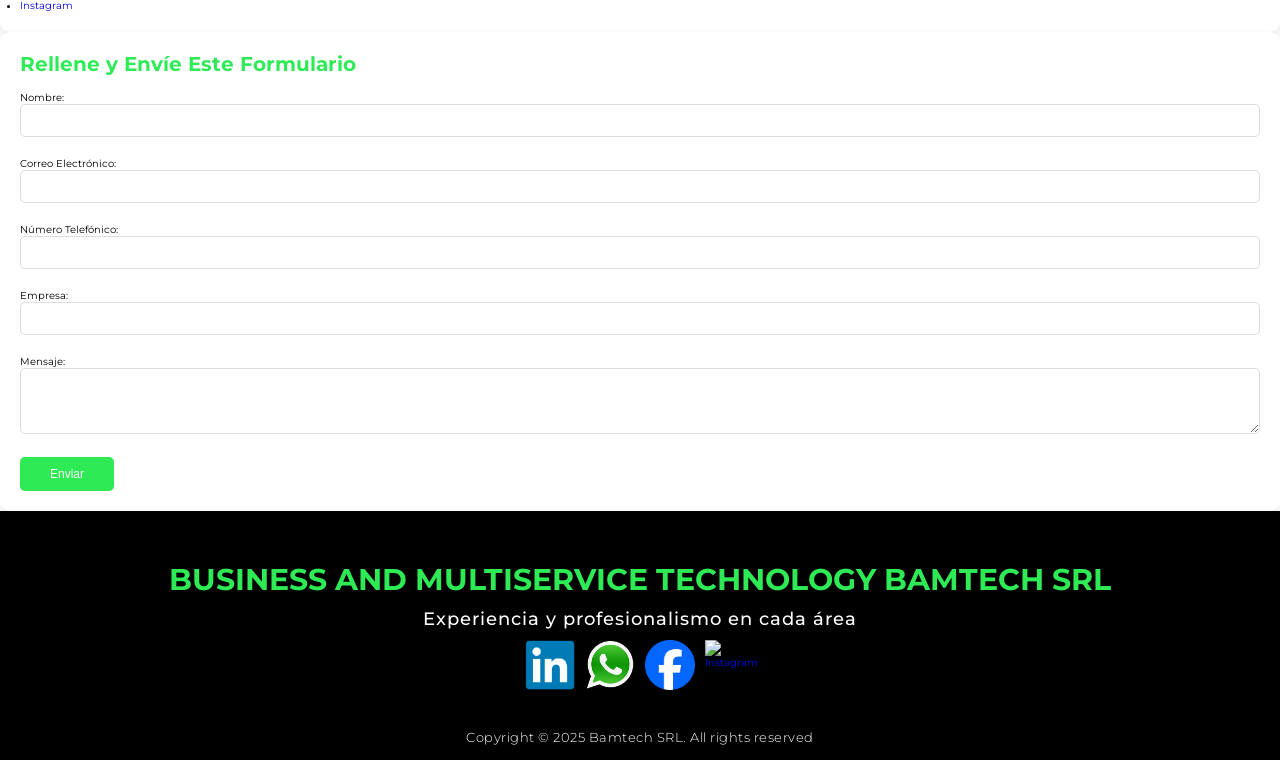
==== commit 59a8ff9d: "Update Contacto.html" ====
--- a/Contacto.html
+++ b/Contacto.html
@@ -26,8 +26,8 @@
 </head>
 
 <body>
-    <!-- Header -->
-    <section id="header">
+<!-- Header -->
+<section id="header">
     <div class="header container">
         <div class="nav-bar">
             <div class="brand" style="display: flex; flex-direction: column; align-items: center; position: relative;">
@@ -39,14 +39,11 @@
                 </a>
                 <p style="font-size: 09px; color: #fbfbfb; margin-top: 0.1px;">Solutions for Smart Consumers</p>
             </div>
-            <div class="nav-list">
-                <!-- Botón de menú móvil -->
-                <div class="hamburger">
-                    <div></div>
-                    <div></div>
-                    <div></div>
-                </div>
-                <ul>
+                <div class="nav-list">
+                    <div class="hamburger">
+                        <div class="bar"></div>
+                    </div>
+                    <ul>
                     <li><a href="index.html">INICIO</a></li>
                     <li><a href="index.html">SERVICIOS</a></li>
                     <li><a href="index.html">PROYECTOS</a></li>
@@ -61,16 +58,19 @@
 </section>
 <!-- End Header -->
 
-<script>
-    // Función para manejar el click en el botón de menú (hamburger)
-    const hamburger = document.querySelector('.hamburger');
-    const navList = document.querySelector('.nav-list');
 
-    hamburger.addEventListener('click', () => {
-        navList.classList.toggle('active');
-    });
-</script>
-
+    <!-- Hero Section  -->
+    <section id="hero">
+        <div class="hero container">
+            <div>
+                <h1>BIENVENIDO  <span></span></h1>
+                <h1>A BAMTECH SRL <span></span></h1>
+                <h1> <span></span></h1>
+                <a href="#projects" type="button" class="cta">Portfolio</a>
+            </div>
+        </div>
+    </section>
+    <!-- End Hero Section  -->
             <div class="contact-flex-container">
                 <!-- Mapa de Google -->
                 <div class="map-container">
--- a/style.css
+++ b/style.css
@@ -110,8 +110,9 @@
   padding: 0 10px;
 }
 
+/* Estilo del botón de hamburguesa */
 #header .hamburger {
-  border: 3px solid white;
+  border: 3px solid #2dea55;
   height: 60px;
   width: 60px;
   display: inline-block;
@@ -128,7 +129,7 @@
 
 #header .hamburger:after {
   content: "";
-  border: 3px solid white;
+  border: 3px solid  #2dea55;
   height: 100%;
   width: 100%;
   border-radius: 50%;
@@ -148,7 +149,7 @@
 }
 
 #header .hamburger .bar {
-  background-color: white;
+  background-color:white;
   height: 2px;
   width: 30px;
   position: relative;
@@ -184,7 +185,7 @@
 
 #header .nav-list ul {
   list-style-type: none;
-  background-color: #000; /* Fondo negro para el menú */
+  background-color: rgb(0, 0, 0);
   display: flex;
   flex-direction: column;
   align-items: center;
@@ -192,7 +193,7 @@
   height: 100vh;
   width: 100vw;
   position: absolute;
-  left: 100%;
+  left: -100%;
   top: 0;
   z-index: 1;
   overflow-x: hidden;
@@ -208,7 +209,7 @@
   font-weight: 500;
   letter-spacing: 0.2rem;
   text-decoration: none;
-  color: white;
+  color: #ffffff;
   text-transform: uppercase;
   display: block;
   padding: 20px;
@@ -220,7 +221,7 @@
   top: 50%;
   left: 50%;
   transform: translate(-50%, -50%) scale(0);
-  color: rgba(240, 248, 255, 0.021);
+  color: rgba(0, 0, 0, 0.589);
   font-size: 13rem;
   letter-spacing: 50px;
   z-index: -1;
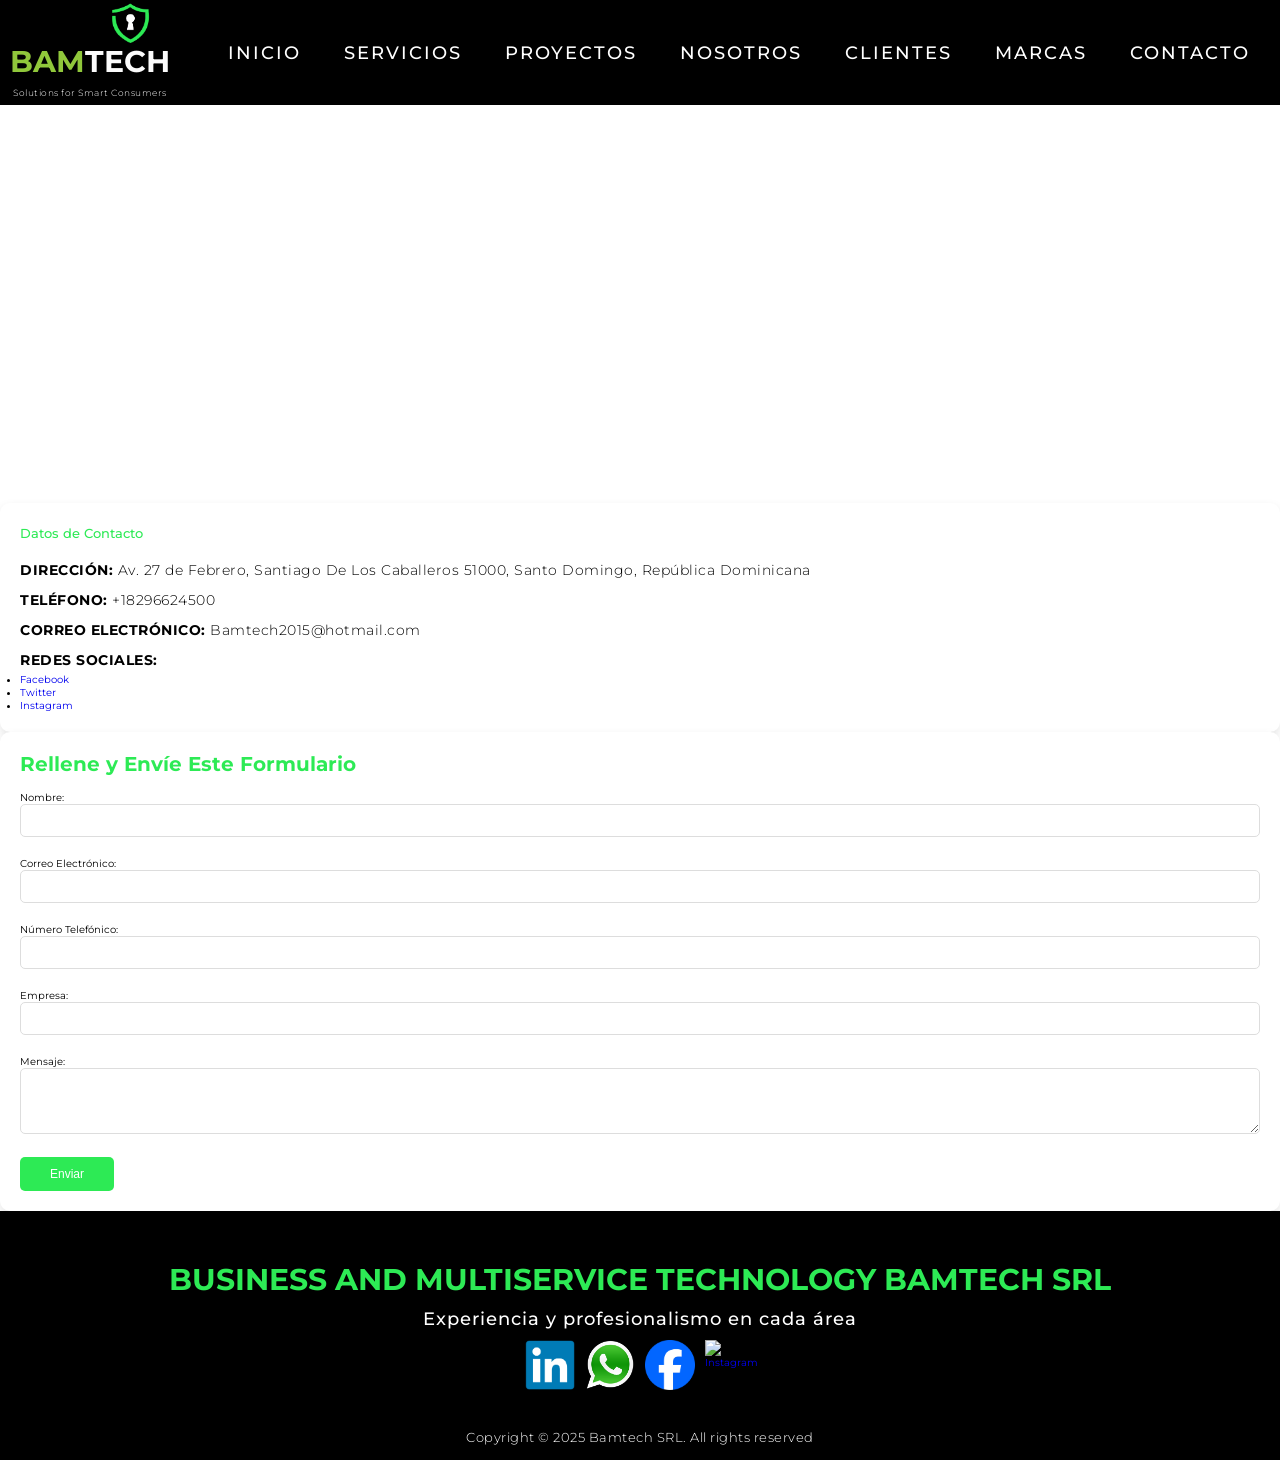
==== commit 2d6684e8: "Update Contacto.html" ====
--- a/Contacto.html
+++ b/Contacto.html
@@ -56,20 +56,7 @@
         </div>
     </div>
 </section>
-<!-- End Header -->
 
-
-    <!-- Hero Section  -->
-    <section id="hero">
-        <div class="hero container">
-            <div>
-                <h1>BIENVENIDO  <span></span></h1>
-                <h1>A BAMTECH SRL <span></span></h1>
-                <h1> <span></span></h1>
-                <a href="#projects" type="button" class="cta">Portfolio</a>
-            </div>
-        </div>
-    </section>
     <!-- End Hero Section  -->
             <div class="contact-flex-container">
                 <!-- Mapa de Google -->
